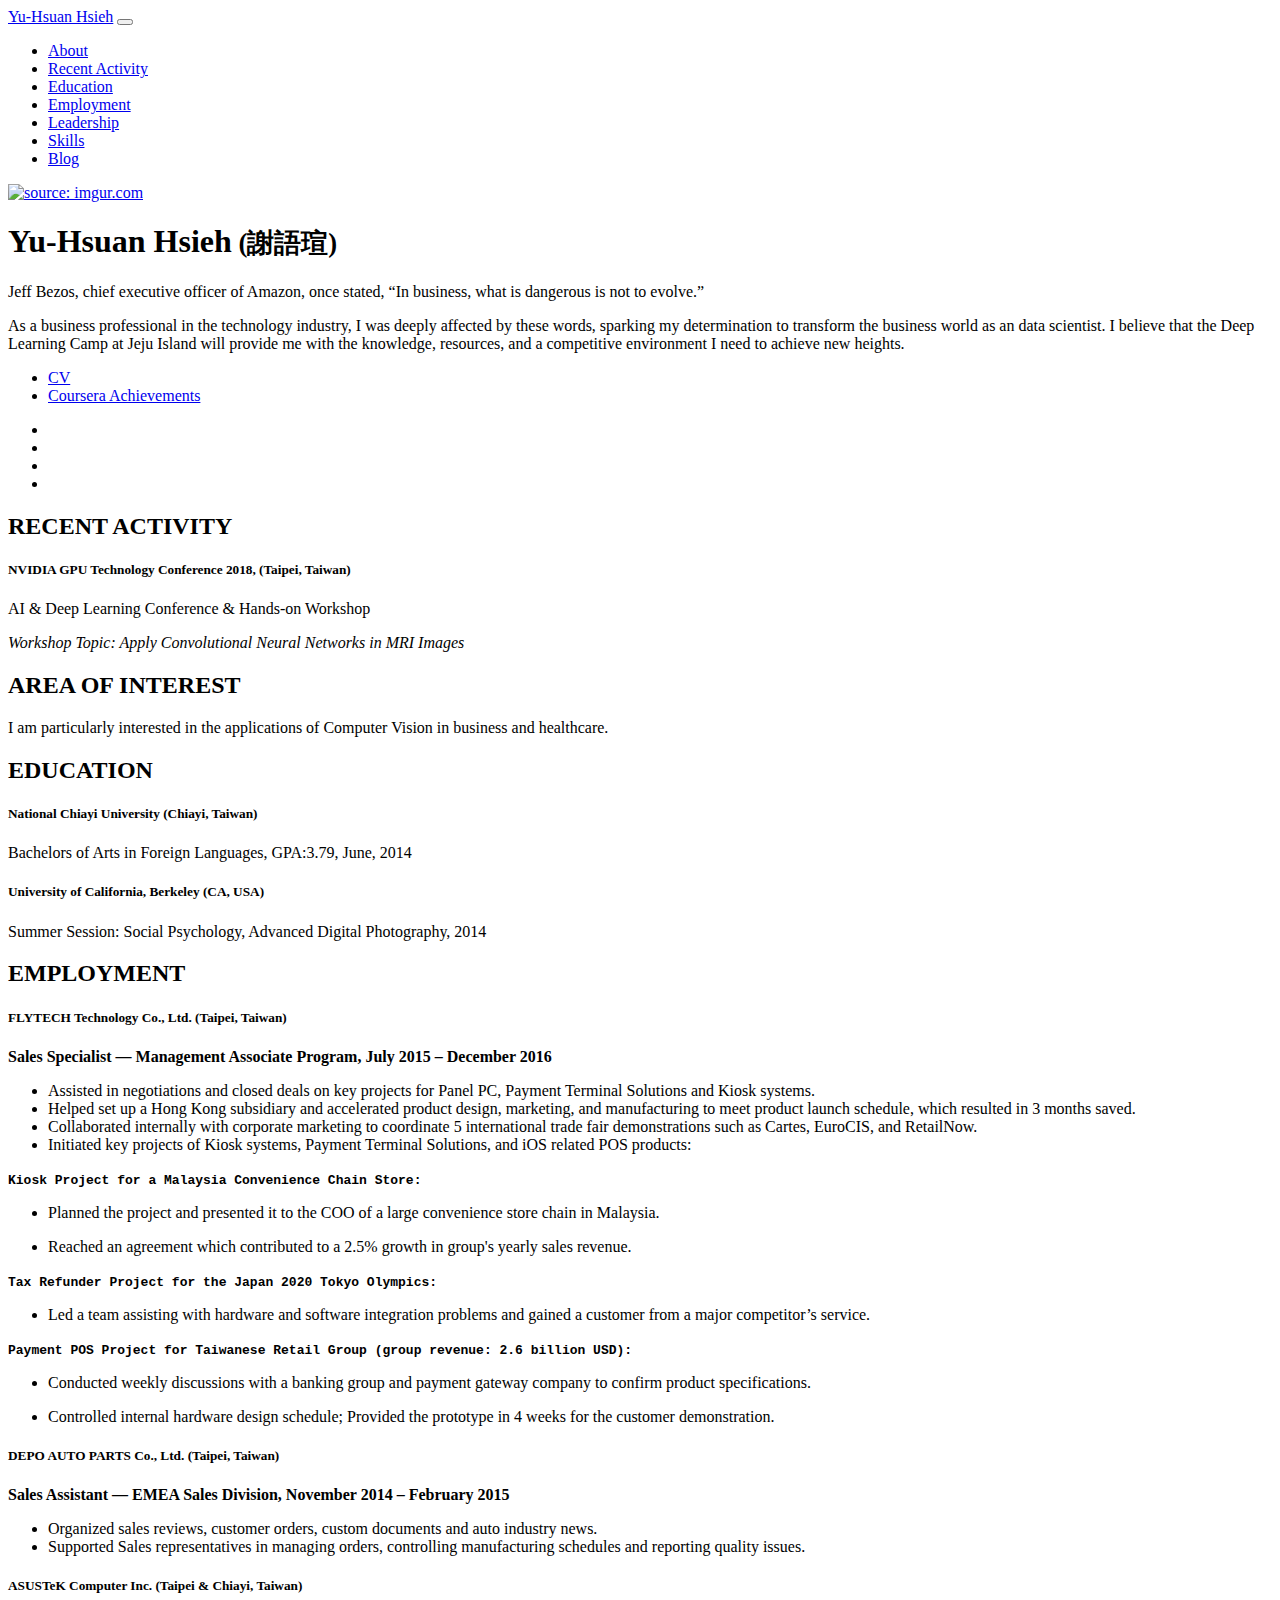
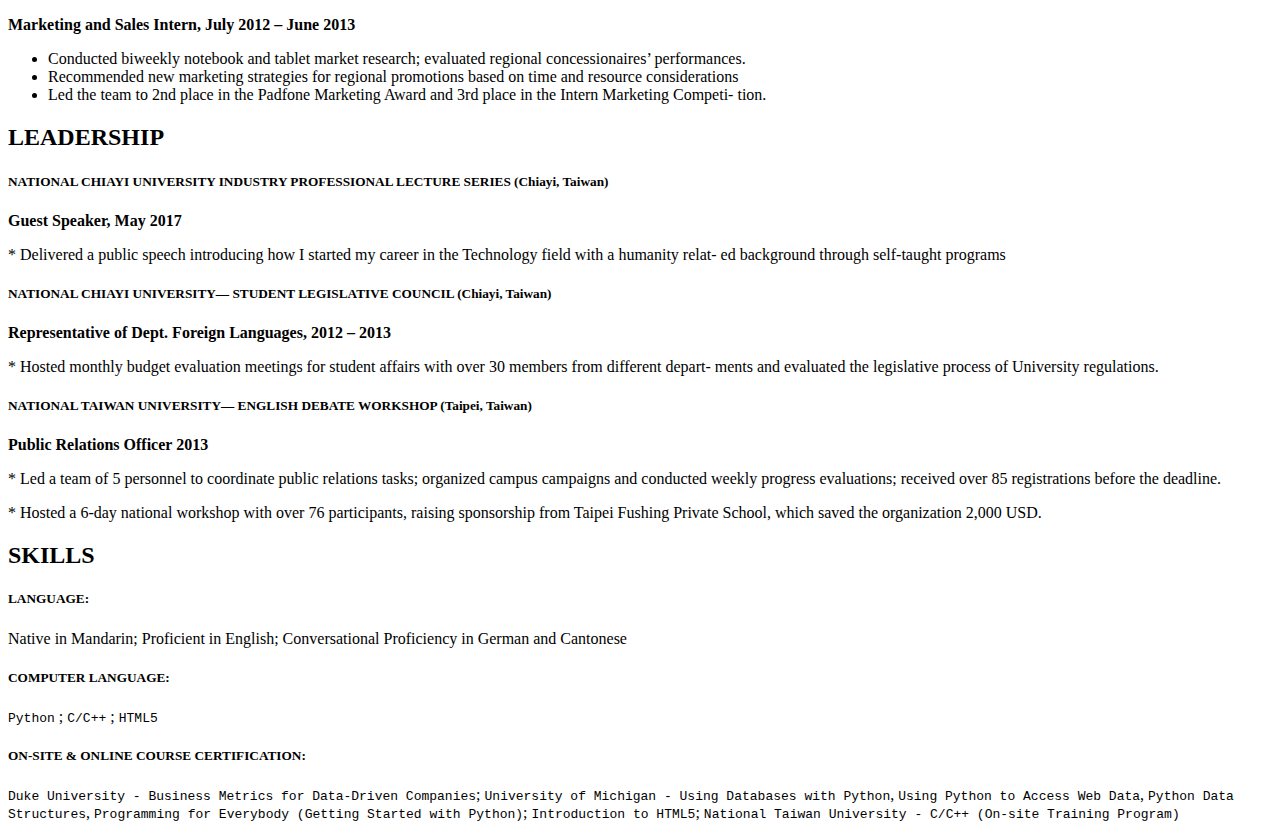
==== index.html @ 6fc39f49 "Update HTML" ====
<!DOCTYPE html>
<html lang="en">
  <head>
    <meta charset="utf-8">
    <title>Yu-Hsuan Hsieh - Data Scientist
    </title>
    <meta name="description" content="Hi, I am Sandy. I am a data scientist. I maintain a technical blog to help people WALKTHRU 'Python for Everybody', the specialization on Coursera.">
    <meta name="author" content="Yu-Hsuan Hsieh">
    <meta name="viewport" content="width=device-width, initial-scale=1">
    <meta name="viewport" content="width=device-width, initial-scale=1, shrink-to-fit=no">
    <link rel="stylesheet" href="assets/css/custom.css">
    <link rel="stylesheet" href="https://maxcdn.bootstrapcdn.com/bootstrap/4.0.0-beta.2/css/bootstrap.min.css" integrity="sha384-PsH8R72JQ3SOdhVi3uxftmaW6Vc51MKb0q5P2rRUpPvrszuE4W1povHYgTpBfshb" crossorigin="anonymous">
    <script defer src="https://use.fontawesome.com/releases/v5.0.1/js/all.js"></script>
    <script>
      (function(i,s,o,g,r,a,m){i['GoogleAnalyticsObject']=r;i[r]=i[r]||function(){
      (i[r].q=i[r].q||[]).push(arguments)},i[r].l=1*new Date();a=s.createElement(o),
      m=s.getElementsByTagName(o)[0];a.async=1;a.src=g;m.parentNode.insertBefore(a,m)
      })(window,document,'script','//www.google-analytics.com/analytics.js','ga');

      ga('create', 'UA-13132274-6', 'auto');
      ga('send', 'pageview');

    </script>
    <!-- Favicons-->
    <link rel="shortcut icon" href="favicon.png">
  </head>
  <body id="about">
    <nav class="navbar navbar-expand-md navbar-light bg-light sticky-top"><a class="navbar-brand" href="#">Yu-Hsuan Hsieh</a>
      <button class="navbar-toggler" type="button" data-toggle="collapse" data-target="#navbarSupportedContent" aria-controls="navbarSupportedContent" aria-expanded="false" aria-label="Toggle navigation"><span class="navbar-toggler-icon"></span></button>
      <div class="collapse navbar-collapse" id="navbarSupportedContent">
        <ul class="nav navbar-nav mr-auto justify-content-end w-100">
          <li class="nav-item active"><a class="nav-link" href="#about">About</a></li>
          <li class="nav-item"><a class="nav-link" href="#recent activity">Recent Activity</a></li>
          <li class="nav-item"><a class="nav-link" href="#education">Education</a></li>
          <li class="nav-item"><a class="nav-link" href="#Employment">Employment</a></li>
          <li class="nav-item"><a class="nav-link" href="#Leadership">Leadership</a></li>
          <li class="nav-item"><a class="nav-link" href="#Skills">Skills</a></li>
          <li class="nav-item"><a class="nav-link" href="https://unitzwei.wordpress.com">Blog</a></li>
        </ul>
      </div>
    </nav>
    <div class="container">
      <div class="row w-80 mx-auto mt-5">
        <a href="https://imgur.com/s5bkmoT"><img src="https://i.imgur.com/s5bkmoTm.jpg?3" title="source: imgur.com" /></a>

        <div class="col">
          <h1>Yu-Hsuan Hsieh<small> (謝語瑄)</small></h1>
          <p>Jeff Bezos, chief executive officer of Amazon, once stated, “In business, what is dangerous is not to evolve.”</p>
          <p>As a business professional in the technology industry, I was deeply affected by these words, sparking my determination to transform the business world as an data scientist. I believe that the Deep Learning Camp at Jeju Island will provide me with the knowledge, resources, and a competitive environment I need to achieve new heights.</p>

          <ul>
            <li><a href="files/Yu_Hsuan_Hsieh_CV.pdf">CV</a></li>
            <li><a href="https://www.coursera.org/user/b7d699400a1d1c3bcf67202c15bb74e6">Coursera Achievements</a></li>
          </ul>
          <ul class="social-links">
            <li><a href="https://github.com/witziger" title="GitHub"><i class="fab fa-github"></i></a></li>
            <li><a href="https://www.linkedin.com/in/sandy-shei" title="LinkedIn"><i class="fab fa-linkedin"></i></a></li>
            <li><a href="https://unitzwei.wordpress.com/" title="Technical blog"><i class="fas fa-rss"></i></a></li>
            <li><a href="https://unitzwei.wordpress.com/" title="Personal blog"><i class="fab fa-wordpress"></i></a></li>

            <!-- li: a(href=link_google): i.icon.fa-google-plus-->
            <!-- li: a(href=link_fb): i.icon.fa-facebook-->
          </ul>
        </div>
      </div>
<div class="row w-80 mx-auto" id="recent activity">
  <div class="col">

<h2>RECENT ACTIVITY</h2>
<div class="features">
<article>

<h5>NVIDIA GPU Technology Conference 2018, (Taipei, Taiwan)</h5>
<p>AI &amp; Deep Learning Conference &amp; Hands-on Workshop</p>

<p><em>Workshop Topic: Apply Convolutional Neural Networks in MRI Images</em></p>
</article>
<div class="row w-80 mx-auto" id="area of interest">
  <div class="col">


<h2>AREA OF INTEREST</h2>
<div class="features">
<article>
<p>I am particularly interested in the applications of Computer Vision in business and healthcare.</p>
</article>
<div class="row w-80 mx-auto" id="education">
<div class="col">

<h2>EDUCATION</h2>
<div class="features">
<article>
<h5>National Chiayi University (Chiayi, Taiwan)</h5>

<p>Bachelors of Arts in Foreign Languages, GPA:3.79, June, 2014</p>

<h5>University of California, Berkeley (CA, USA)</h5>

<p>Summer Session: Social Psychology, Advanced Digital Photography, 2014</p>
</article>
<div class="row w-80 mx-auto" id="Employment">
<div class="col">

<h2>EMPLOYMENT</h2>
<div class="features">

<article>
<h5>FLYTECH Technology Co., Ltd. (Taipei, Taiwan)</h5>

<p><strong>Sales Specialist — Management Associate Program, July 2015 – December 2016</strong>                                                   </p>

<ul><li>Assisted in negotiations and closed deals on key projects for Panel PC, Payment Terminal Solutions and Kiosk systems.</li><li>Helped set up a Hong Kong subsidiary and accelerated product design, marketing, and manufacturing to meet product launch schedule, which resulted in 3 months saved.</li><li>Collaborated internally with corporate marketing to coordinate 5 international trade fair demonstrations such as Cartes, EuroCIS, and RetailNow.</li><li>Initiated key projects of Kiosk systems, Payment Terminal Solutions, and iOS related POS products:</li></ul>

<p><strong><code>Kiosk Project for a Malaysia Convenience Chain Store:</code></strong></p>

<ul><li>  Planned the project and presented it to the COO of a large convenience store chain in Malaysia.</li></ul>
<ul><li>  Reached an agreement which contributed to a 2.5% growth in group's yearly sales revenue.</li></ul>

<p><strong><code>Tax Refunder Project for the Japan 2020 Tokyo Olympics:</code></strong></p>

<ul><li>  Led a team assisting with hardware and software integration problems and gained a customer from a major competitor’s service.</li></ul>

<p><strong><code>Payment POS Project for Taiwanese Retail Group (group revenue: 2.6 billion USD):</code></strong></p>

<ul><li>  Conducted weekly discussions with a banking group and payment gateway company to confirm product specifications.</li></ul>
<ul><li>  Controlled internal hardware design schedule; Provided the prototype in 4 weeks for the customer demonstration.</li></ul>
</article>
<article>
<h5>DEPO AUTO PARTS Co., Ltd. (Taipei, Taiwan)</h5>

<p><strong>Sales Assistant — EMEA Sales Division, November 2014 – February 2015</strong></p>

<ul><li>Organized sales reviews, customer orders, custom documents and auto industry news.</li><li>Supported Sales representatives in managing orders, controlling manufacturing schedules and reporting
quality issues.</li></ul>

<h5>ASUSTeK Computer Inc. (Taipei &amp; Chiayi, Taiwan)</h5>

<p><strong>Marketing and Sales Intern, July 2012 – June 2013</strong></p>

<ul><li>Conducted biweekly notebook and tablet market research; evaluated regional concessionaires’ performances.</li><li>Recommended new marketing strategies for regional promotions based on time and resource considerations</li><li>Led the team to 2nd place in the Padfone Marketing Award and 3rd place in the Intern Marketing Competi-
tion.</li></ul>
</article>
<div class="row w-80 mx-auto" id="Leadership">
<div class="col">

<h2>LEADERSHIP</h2>
<div class="features">
<article>
<h5>NATIONAL CHIAYI UNIVERSITY INDUSTRY PROFESSIONAL LECTURE SERIES (Chiayi, Taiwan)</h5>

<p><strong>Guest Speaker, May 2017</strong></p>
</p>* Delivered a public speech introducing how I started my career in the Technology field with a humanity relat-
ed background through self-taught programs</p>
</article>
 <article>
<h5>NATIONAL CHIAYI UNIVERSITY— STUDENT LEGISLATIVE COUNCIL (Chiayi, Taiwan)</h5>

<p><strong>Representative of Dept. Foreign Languages, 2012 – 2013</strong></p>
<p>* Hosted monthly budget evaluation meetings for student affairs with over 30 members from different depart-
ments and evaluated the legislative process of University regulations.</p>
</article>
 <article>
<h5>NATIONAL TAIWAN UNIVERSITY— ENGLISH DEBATE WORKSHOP (Taipei, Taiwan)</h5>

<p><strong>Public Relations Officer 2013</strong></p>
<p>* Led a team of 5 personnel to coordinate public relations tasks; organized campus campaigns and conducted
weekly progress evaluations; received over 85 registrations before the deadline.</p>
<p>* Hosted a 6-day national workshop with over 76 participants, raising sponsorship from Taipei Fushing Private
School, which saved the organization 2,000 USD.</p>
</article>
<div class="row w-80 mx-auto" id="Skills">
<div class="col">

<h2>SKILLS</h2>
<div class="features">
 <article>
<h5>LANGUAGE:</h5>

<p>Native in Mandarin; Proficient in English; Conversational Proficiency in German and Cantonese </p>

<h5>COMPUTER LANGUAGE:</h5>

<p><code>Python</code> ; <code>C/C++</code> ; <code>HTML5</code></p>

<h5>ON-SITE &amp; ONLINE COURSE CERTIFICATION:</h5>

<p><code>Duke University - Business Metrics for Data-Driven Companies</code>; <code>University of Michigan - Using Databases with Python</code>, <code>Using Python to Access Web Data</code>, <code>Python Data Structures</code>, <code>Programming for Everybody (Getting Started with Python)</code>; <code>Introduction to HTML5</code>; <code>National Taiwan University - C/C++ (On-site Training Program)</code></p>

</p>
</article>
</div>
</div>
</div>
</div>
</body>
<!-- JavaScript-->
<script src="https://code.jquery.com/jquery-3.2.1.slim.min.js" integrity="sha384-KJ3o2DKtIkvYIK3UENzmM7KCkRr/rE9/Qpg6aAZGJwFDMVNA/GpGFF93hXpG5KkN" crossorigin="anonymous"></script>
<script src="https://cdnjs.cloudflare.com/ajax/libs/popper.js/1.12.3/umd/popper.min.js" integrity="sha384-vFJXuSJphROIrBnz7yo7oB41mKfc8JzQZiCq4NCceLEaO4IHwicKwpJf9c9IpFgh" crossorigin="anonymous"></script>
<script src="https://maxcdn.bootstrapcdn.com/bootstrap/4.0.0-beta.2/js/bootstrap.min.js" integrity="sha384-alpBpkh1PFOepccYVYDB4do5UnbKysX5WZXm3XxPqe5iKTfUKjNkCk9SaVuEZflJ" crossorigin="anonymous"></script>
</html>
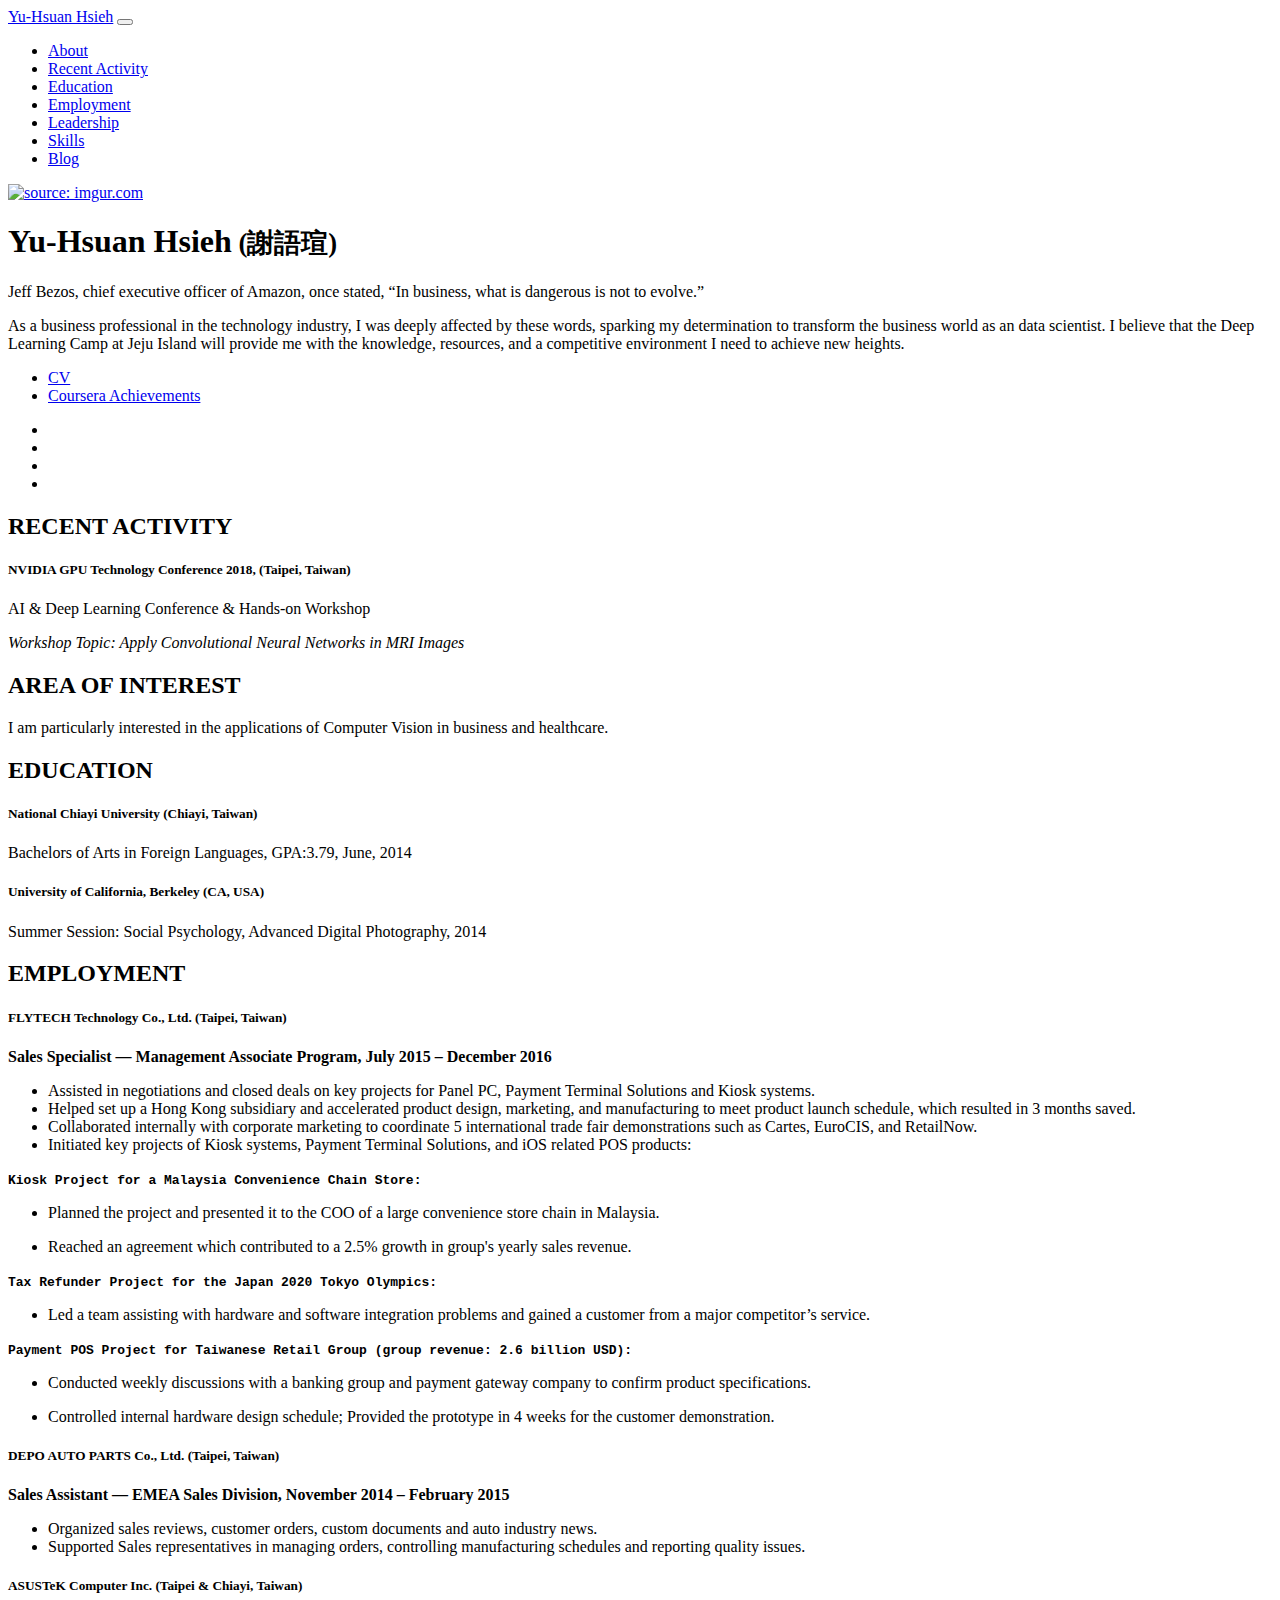
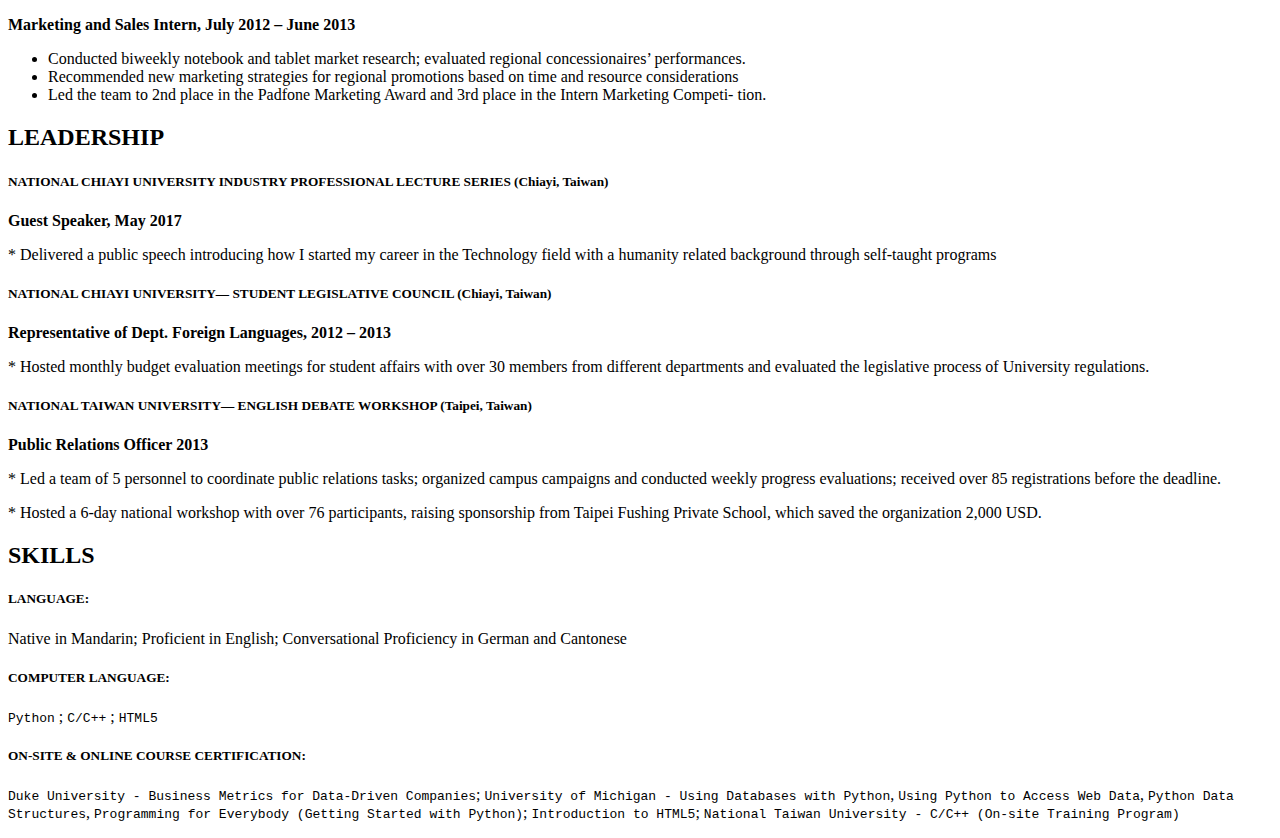
==== commit 1ecb6593: "Update HTML" ====
--- a/index.html
+++ b/index.html
@@ -149,15 +149,13 @@
 <h5>NATIONAL CHIAYI UNIVERSITY INDUSTRY PROFESSIONAL LECTURE SERIES (Chiayi, Taiwan)</h5>
 
 <p><strong>Guest Speaker, May 2017</strong></p>
-</p>* Delivered a public speech introducing how I started my career in the Technology field with a humanity relat-
-ed background through self-taught programs</p>
+</p>* Delivered a public speech introducing how I started my career in the Technology field with a humanity related background through self-taught programs</p>
 </article>
  <article>
 <h5>NATIONAL CHIAYI UNIVERSITY— STUDENT LEGISLATIVE COUNCIL (Chiayi, Taiwan)</h5>
 
 <p><strong>Representative of Dept. Foreign Languages, 2012 – 2013</strong></p>
-<p>* Hosted monthly budget evaluation meetings for student affairs with over 30 members from different depart-
-ments and evaluated the legislative process of University regulations.</p>
+<p>* Hosted monthly budget evaluation meetings for student affairs with over 30 members from different departments and evaluated the legislative process of University regulations.</p>
 </article>
  <article>
 <h5>NATIONAL TAIWAN UNIVERSITY— ENGLISH DEBATE WORKSHOP (Taipei, Taiwan)</h5>
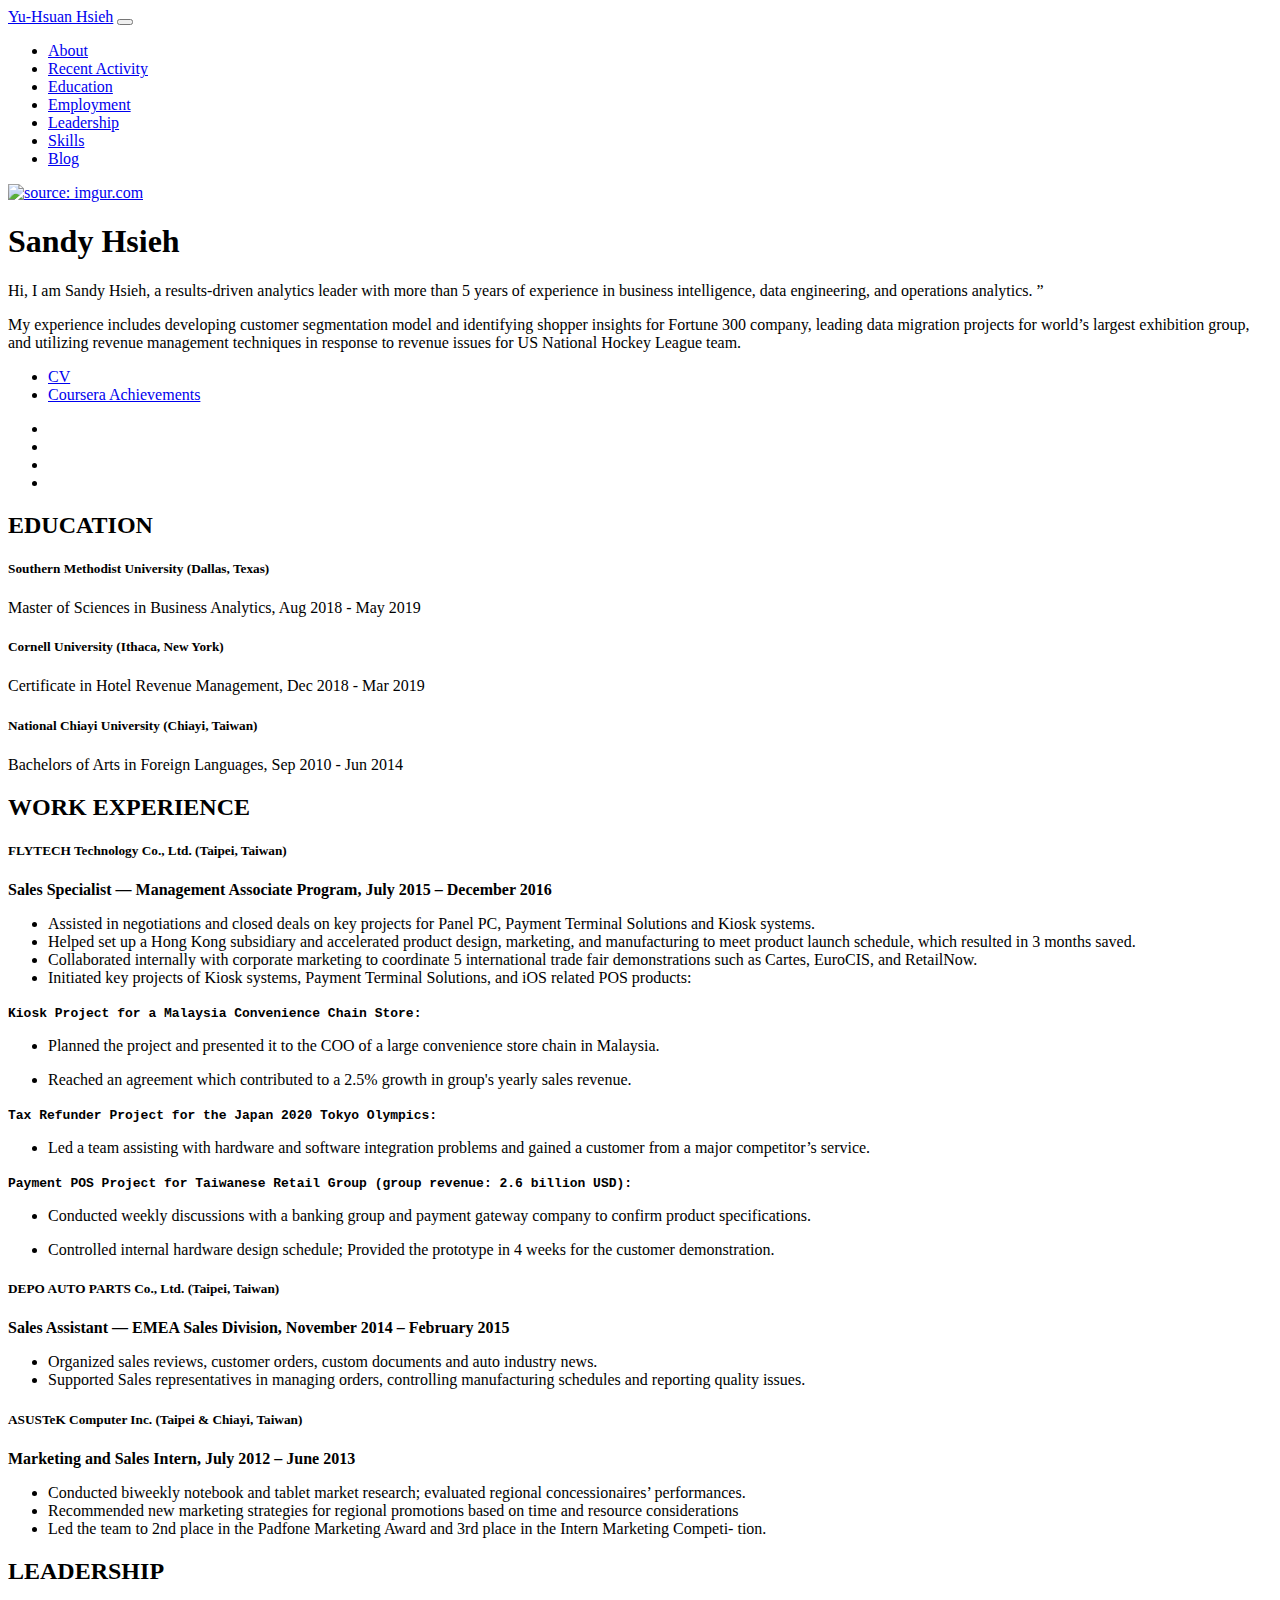
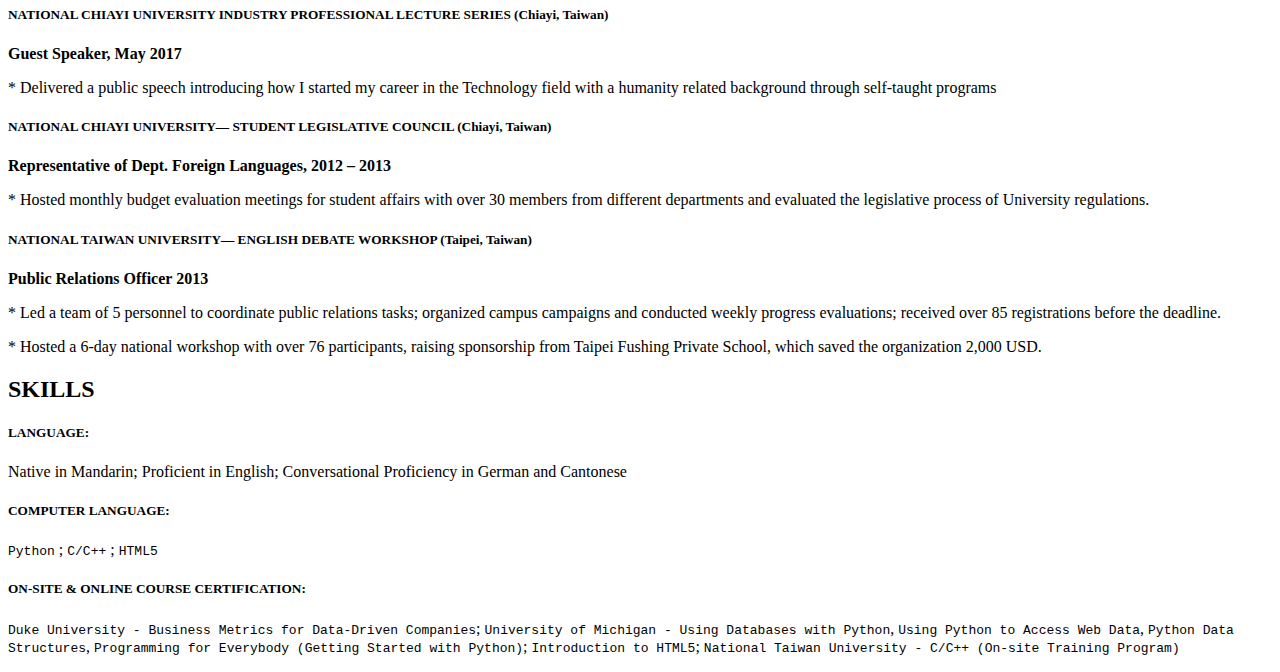
==== commit 31644471: "Update index.html" ====
--- a/index.html
+++ b/index.html
@@ -2,10 +2,10 @@
 <html lang="en">
   <head>
     <meta charset="utf-8">
-    <title>Yu-Hsuan Hsieh - Data Scientist
+    <title>Sandy Hsieh - Data Scientist
     </title>
-    <meta name="description" content="Hi, I am Sandy. I am a data scientist. I maintain a technical blog to help people WALKTHRU 'Python for Everybody', the specialization on Coursera.">
-    <meta name="author" content="Yu-Hsuan Hsieh">
+    <meta name="description" content="Results-driven analytics leader with more than 5 years of experience in business intelligence, data engineering, and operations analytics">
+    <meta name="author" content="Sandy Hsieh">
     <meta name="viewport" content="width=device-width, initial-scale=1">
     <meta name="viewport" content="width=device-width, initial-scale=1, shrink-to-fit=no">
     <link rel="stylesheet" href="assets/css/custom.css">
@@ -44,9 +44,9 @@
         <a href="https://imgur.com/s5bkmoT"><img src="https://i.imgur.com/s5bkmoTm.jpg?3" title="source: imgur.com" /></a>
 
         <div class="col">
-          <h1>Yu-Hsuan Hsieh<small> (謝語瑄)</small></h1>
-          <p>Jeff Bezos, chief executive officer of Amazon, once stated, “In business, what is dangerous is not to evolve.”</p>
-          <p>As a business professional in the technology industry, I was deeply affected by these words, sparking my determination to transform the business world as an data scientist. I believe that the Deep Learning Camp at Jeju Island will provide me with the knowledge, resources, and a competitive environment I need to achieve new heights.</p>
+          <h1>Sandy Hsieh</h1>
+          <p>Hi, I am Sandy Hsieh, a results-driven analytics leader with more than 5 years of experience in business intelligence, data engineering, and operations analytics. ”</p>
+          <p>My experience includes developing customer segmentation model and identifying shopper insights for Fortune 300 company, leading data migration projects for world’s largest exhibition group, and utilizing revenue management techniques in response to revenue issues for US National Hockey League team.</p>
 
           <ul>
             <li><a href="files/Yu_Hsuan_Hsieh_CV.pdf">CV</a></li>
@@ -66,42 +66,30 @@
 <div class="row w-80 mx-auto" id="recent activity">
   <div class="col">
 
-<h2>RECENT ACTIVITY</h2>
+<h2>EDUCATION</h2>
 <div class="features">
 <article>
 
-<h5>NVIDIA GPU Technology Conference 2018, (Taipei, Taiwan)</h5>
-<p>AI &amp; Deep Learning Conference &amp; Hands-on Workshop</p>
-
-<p><em>Workshop Topic: Apply Convolutional Neural Networks in MRI Images</em></p>
-</article>
-<div class="row w-80 mx-auto" id="area of interest">
-  <div class="col">
+  <h5>Southern Methodist University (Dallas, Texas)</h5>
+  
+  <p>Master of Sciences in Business Analytics, Aug 2018 - May 2019</p>
 
 
-<h2>AREA OF INTEREST</h2>
-<div class="features">
-<article>
-<p>I am particularly interested in the applications of Computer Vision in business and healthcare.</p>
+  <h5>Cornell University (Ithaca, New York)</h5>
+  
+  <p>Certificate in Hotel Revenue Management, Dec 2018 - Mar 2019</p>
+
+
+<h5>National Chiayi University (Chiayi, Taiwan)</h5>
+
+<p>Bachelors of Arts in Foreign Languages, Sep 2010 - Jun 2014</p>
+
+
 </article>
-<div class="row w-80 mx-auto" id="education">
+<div class="row w-80 mx-auto" id="Work Experience">
 <div class="col">
 
-<h2>EDUCATION</h2>
-<div class="features">
-<article>
-<h5>National Chiayi University (Chiayi, Taiwan)</h5>
-
-<p>Bachelors of Arts in Foreign Languages, GPA:3.79, June, 2014</p>
-
-<h5>University of California, Berkeley (CA, USA)</h5>
-
-<p>Summer Session: Social Psychology, Advanced Digital Photography, 2014</p>
-</article>
-<div class="row w-80 mx-auto" id="Employment">
-<div class="col">
-
-<h2>EMPLOYMENT</h2>
+<h2>WORK EXPERIENCE</h2>
 <div class="features">
 
 <article>
